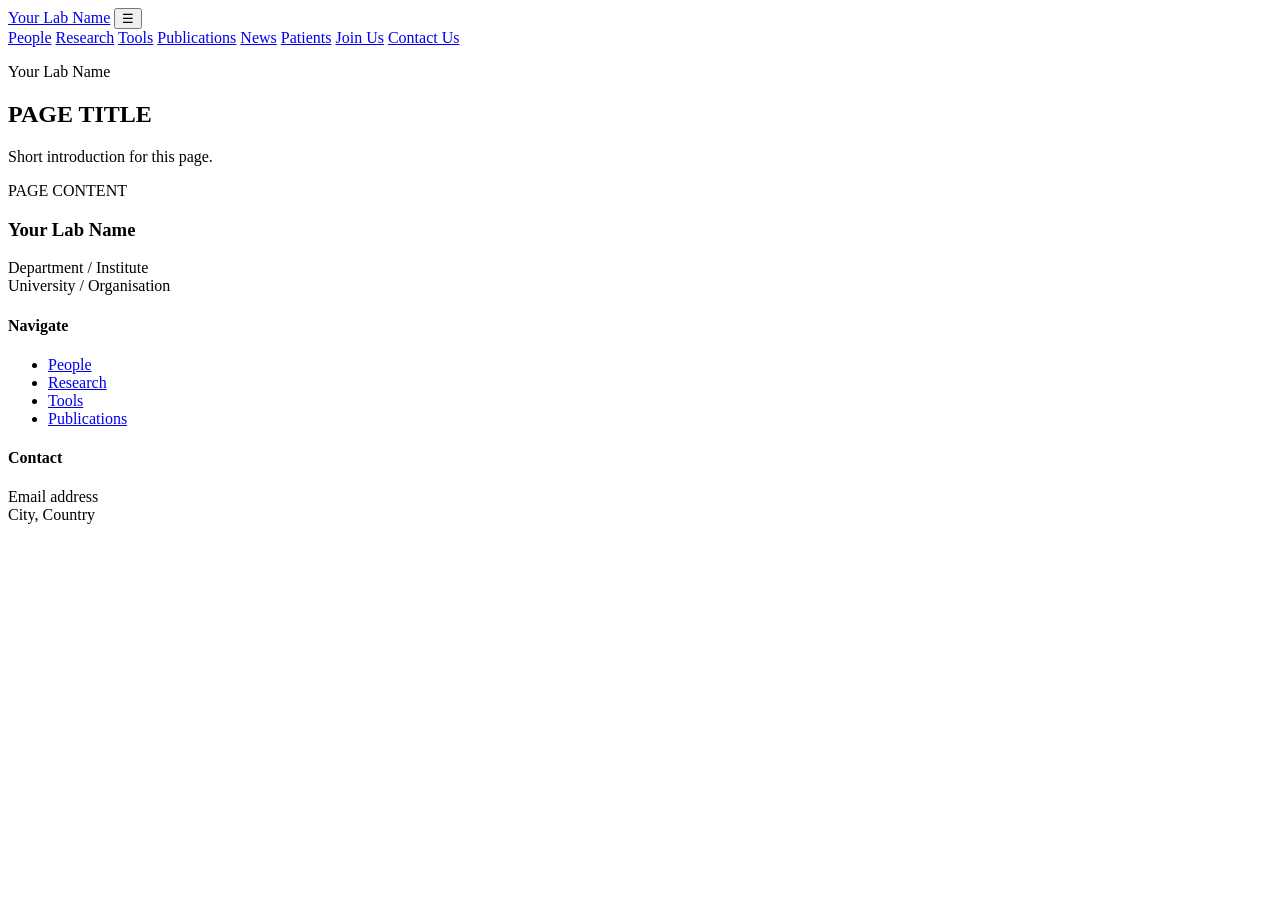
==== contact.html @ 0769b71f "Update contact.html" ====
<!DOCTYPE html>
<html lang="en">
<head>
  <meta charset="UTF-8" />
  <meta name="viewport" content="width=device-width, initial-scale=1.0" />
  <title>PAGE TITLE | Your Lab Name</title>
  <meta name="description" content="PAGE DESCRIPTION" />
  <link rel="stylesheet" href="style.css" />
</head>
<body>
  <header class="site-header">
    <div class="container nav-wrap">
      <a href="index.html" class="logo">Your Lab Name</a>
      <button class="menu-toggle" aria-label="Open menu">☰</button>
      <nav class="site-nav">
        <a href="people.html">People</a>
        <a href="research.html">Research</a>
        <a href="tools.html">Tools</a>
        <a href="publications.html">Publications</a>
        <a href="news.html">News</a>
        <a href="patients.html">Patients</a>
        <a href="join-us.html">Join Us</a>
        <a href="contact.html">Contact Us</a>
      </nav>
    </div>
  </header>

  <main>
    <section class="page-hero">
      <div class="container narrow">
        <p class="eyebrow">Your Lab Name</p>
        <h1>PAGE TITLE</h1>
        <p class="lead">Short introduction for this page.</p>
      </div>
    </section>

    <section class="section">
      <div class="container narrow">
        PAGE CONTENT
      </div>
    </section>
  </main>

  <footer class="site-footer">
    <div class="container footer-grid">
      <div>
        <h3>Your Lab Name</h3>
        <p>Department / Institute<br />University / Organisation</p>
      </div>
      <div>
        <h4>Navigate</h4>
        <ul>
          <li><a href="people.html">People</a></li>
          <li><a href="research.html">Research</a></li>
          <li><a href="tools.html">Tools</a></li>
          <li><a href="publications.html">Publications</a></li>
        </ul>
      </div>
      <div>
        <h4>Contact</h4>
        <p>Email address<br />City, Country</p>
      </div>
    </div>
  </footer>

  <script src="script.js"></script>
</body>
</html>
---- style.css ----

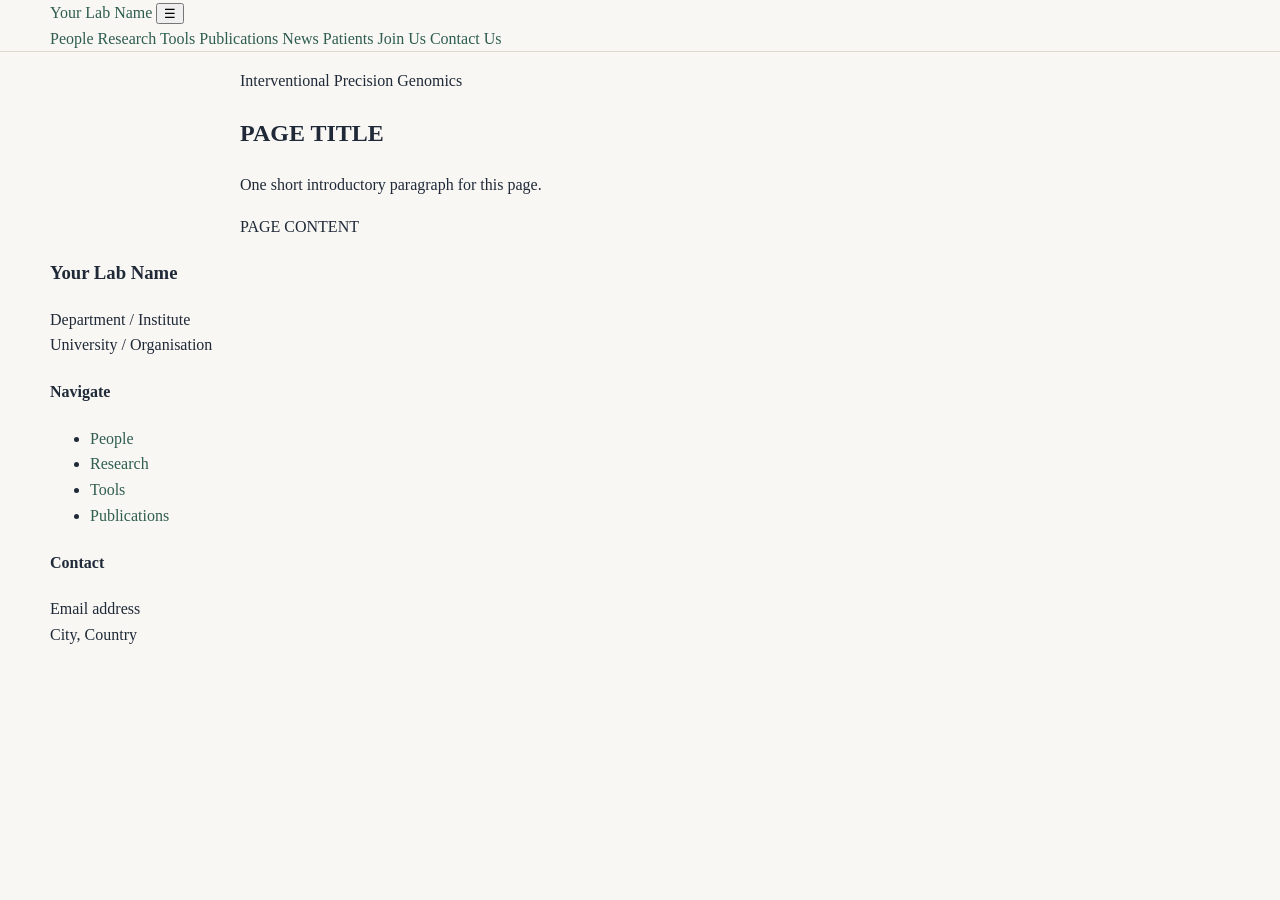
==== commit 5b765ca5: "Update contact.html" ====
--- a/contact.html
+++ b/contact.html
@@ -28,11 +28,11 @@
   <main>
     <section class="page-hero">
       <div class="container narrow">
-        <p class="eyebrow">Your Lab Name</p>
+        <p class="eyebrow">Interventional Precision Genomics</p>
         <h1>PAGE TITLE</h1>
-        <p class="lead">Short introduction for this page.</p>
-      </div>
-    </section>
+      <p class="lead">One short introductory paragraph for this page.</p>
+    </div>
+  </section>
 
     <section class="section">
       <div class="container narrow">
--- a/style.css
+++ b/style.css
@@ -1 +1,61 @@
+:root {
+  --bg: #f8f7f4;
+  --surface: #ffffff;
+  --surface-alt: #f1eee8;
+  --text: #1f2937;
+  --muted: #5f6b7a;
+  --border: #ded8cf;
+  --accent: #2f5d50;
+  --accent-dark: #23473d;
+  --max-width: 1180px;
+  --radius: 18px;
+  --shadow: 0 10px 30px rgba(0, 0, 0, 0.06);
+}
 
+* {
+  box-sizing: border-box;
+}
+
+html {
+  scroll-behavior: smooth;
+}
+
+body {
+  margin: 0;
+  font-family: Georgia, "Times New Roman", serif;
+  color: var(--text);
+  background: var(--bg);
+  line-height: 1.6;
+}
+
+img {
+  max-width: 100%;
+  display: block;
+}
+
+a {
+  color: var(--accent);
+  text-decoration: none;
+}
+
+a:hover {
+  text-decoration: underline;
+}
+
+.container {
+  width: min(var(--max-width), calc(100% - 2rem));
+  margin: 0 auto;
+}
+
+.narrow {
+  width: min(800px, 100%);
+}
+
+.site-header {
+  position: sticky;
+  top: 0;
+  z-index: 50;
+  background: rgba(248, 247, 244, 0.92);
+  backdrop-filter: blur(10px);
+  border-bottom: 1px solid var(--border);
+}
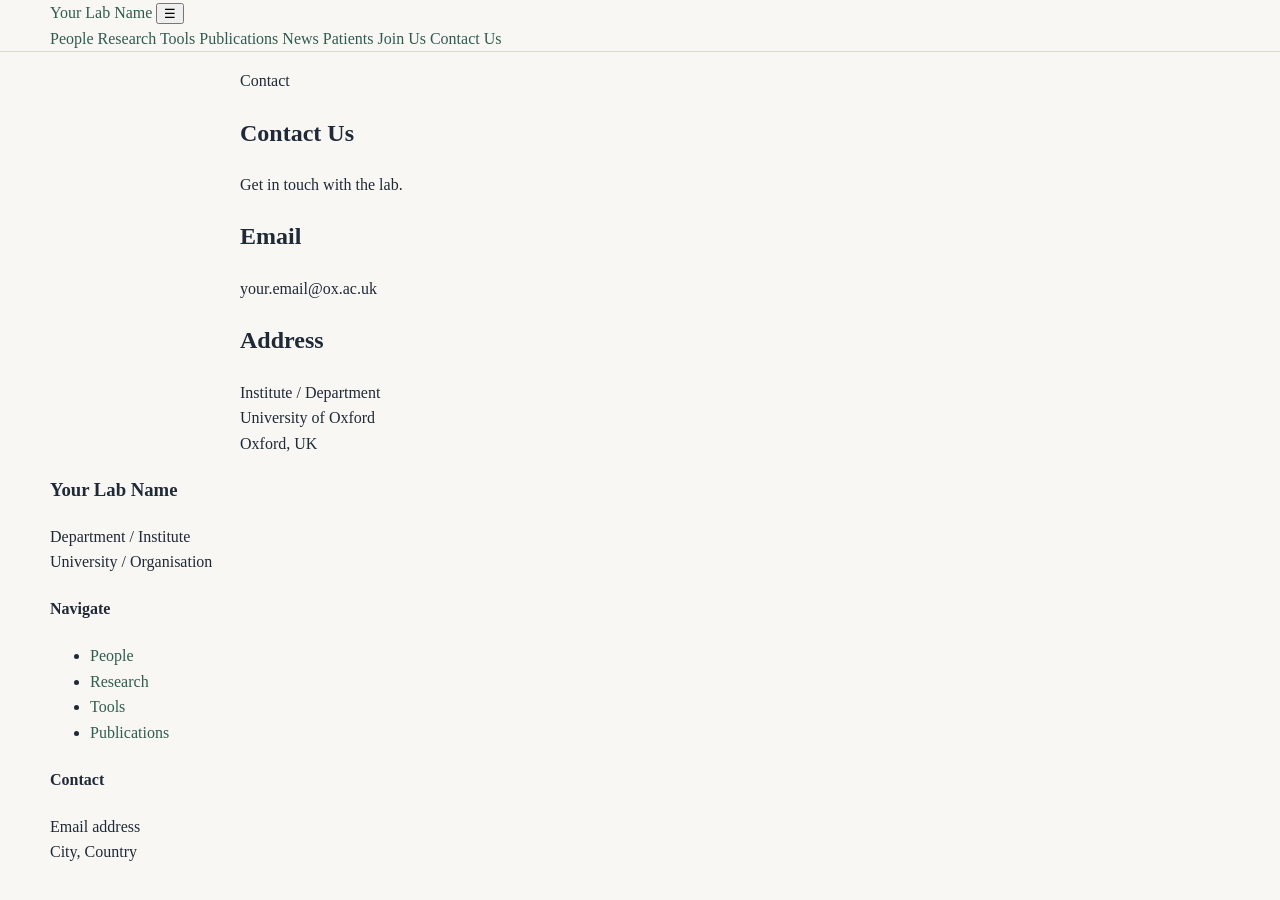
==== commit 08871049: "Update contact.html" ====
--- a/contact.html
+++ b/contact.html
@@ -25,21 +25,30 @@
     </div>
   </header>
 
-  <main>
-    <section class="page-hero">
-      <div class="container narrow">
-        <p class="eyebrow">Interventional Precision Genomics</p>
-        <h1>PAGE TITLE</h1>
-      <p class="lead">One short introductory paragraph for this page.</p>
+ <main>
+  <section class="page-hero">
+    <div class="container narrow">
+      <p class="eyebrow">Contact</p>
+      <h1>Contact Us</h1>
+      <p class="lead">Get in touch with the lab.</p>
     </div>
   </section>
 
-    <section class="section">
-      <div class="container narrow">
-        PAGE CONTENT
+  <section class="section">
+    <div class="container narrow">
+      <div class="contact-layout">
+        <div class="contact-card">
+          <h2>Email</h2>
+          <p>your.email@ox.ac.uk</p>
+        </div>
+        <div class="contact-card">
+          <h2>Address</h2>
+          <p>Institute / Department<br />University of Oxford<br />Oxford, UK</p>
+        </div>
       </div>
-    </section>
-  </main>
+    </div>
+  </section>
+</main>
 
   <footer class="site-footer">
     <div class="container footer-grid">
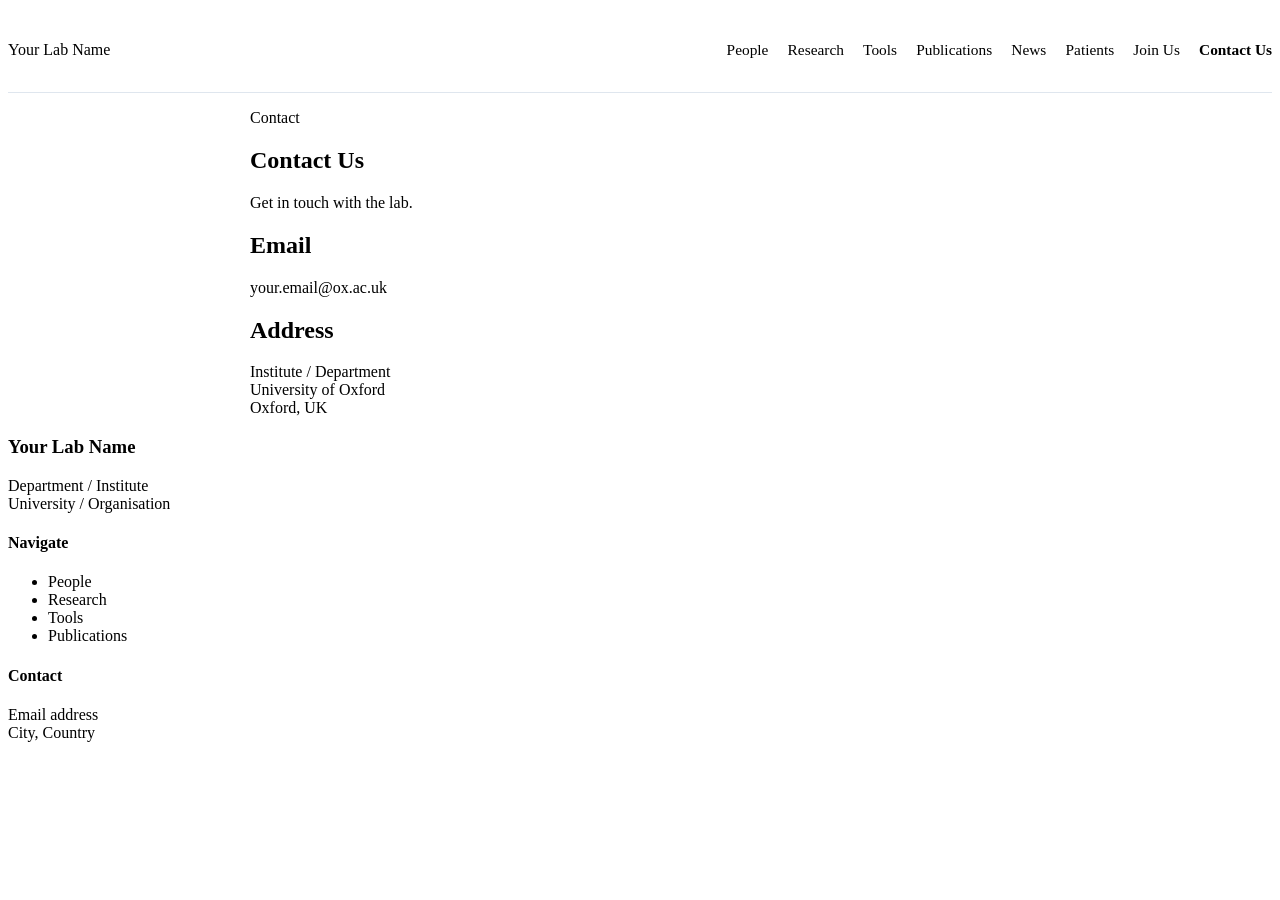
==== commit 98c0cd91: "Update contact.html" ====
--- a/contact.html
+++ b/contact.html
@@ -25,7 +25,7 @@
     </div>
   </header>
 
- <main>
+<main>
   <section class="page-hero">
     <div class="container narrow">
       <p class="eyebrow">Contact</p>
--- a/style.css
+++ b/style.css
@@ -1,61 +1,85 @@
 :root {
-  --bg: #f8f7f4;
-  --surface: #ffffff;
-  --surface-alt: #f1eee8;
-  --text: #1f2937;
-  --muted: #5f6b7a;
-  --border: #ded8cf;
-  --accent: #2f5d50;
-  --accent-dark: #23473d;
-  --max-width: 1180px;
-  --radius: 18px;
-  --shadow: 0 10px 30px rgba(0, 0, 0, 0.06);
 }
-
-* {
-  box-sizing: border-box;
-}
-
-html {
-  scroll-behavior: smooth;
-}
-
-body {
-  margin: 0;
-  font-family: Georgia, "Times New Roman", serif;
-  color: var(--text);
-  background: var(--bg);
-  line-height: 1.6;
-}
-
-img {
-  max-width: 100%;
-  display: block;
-}
-
-a {
-  color: var(--accent);
-  text-decoration: none;
-}
-
-a:hover {
-  text-decoration: underline;
-}
+img { max-width: 100%; display: block; }
+a { color: var(--accent); text-decoration: none; }
+a:hover { text-decoration: underline; }
 
 .container {
-  width: min(var(--max-width), calc(100% - 2rem));
+  width: min(var(--max-width), calc(100% - 2.4rem));
   margin: 0 auto;
 }
 
 .narrow {
-  width: min(800px, 100%);
+  width: min(780px, 100%);
 }
 
 .site-header {
   position: sticky;
   top: 0;
   z-index: 50;
-  background: rgba(248, 247, 244, 0.92);
+  background: rgba(255,255,255,0.92);
   backdrop-filter: blur(10px);
-  border-bottom: 1px solid var(--border);
+  border-bottom: 1px solid rgba(216,224,234,0.8);
 }
+
+.nav-wrap {
+  min-height: 84px;
+  display: flex;
+  align-items: center;
+  justify-content: space-between;
+  gap: 1.5rem;
+}
+
+.brand {
+  display: flex;
+  align-items: center;
+  gap: 0.9rem;
+  color: var(--text);
+  font-weight: 700;
+}
+
+.brand:hover { text-decoration: none; }
+.brand-logo {
+  width: 52px;
+  height: 52px;
+  object-fit: contain;
+}
+
+.brand-text {
+  font-size: 1rem;
+  line-height: 1.2;
+}
+
+.site-nav {
+  display: flex;
+  flex-wrap: wrap;
+  gap: 1.2rem;
+}
+
+.site-nav a {
+  color: var(--text);
+  font-size: 0.96rem;
+}
+
+.site-nav a.active {
+  color: var(--accent);
+  font-weight: 700;
+}
+
+.menu-toggle {
+  display: none;
+  border: 1px solid var(--border);
+  background: white;
+  border-radius: 10px;
+  padding: 0.55rem 0.8rem;
+  cursor: pointer;
+}
+
+.hero {
+  padding: 4.5rem 0 4rem;
+}
+
+.hero-home-grid {
+  display: grid;
+  grid-template-columns: 1.1fr 0.9fr;
+}
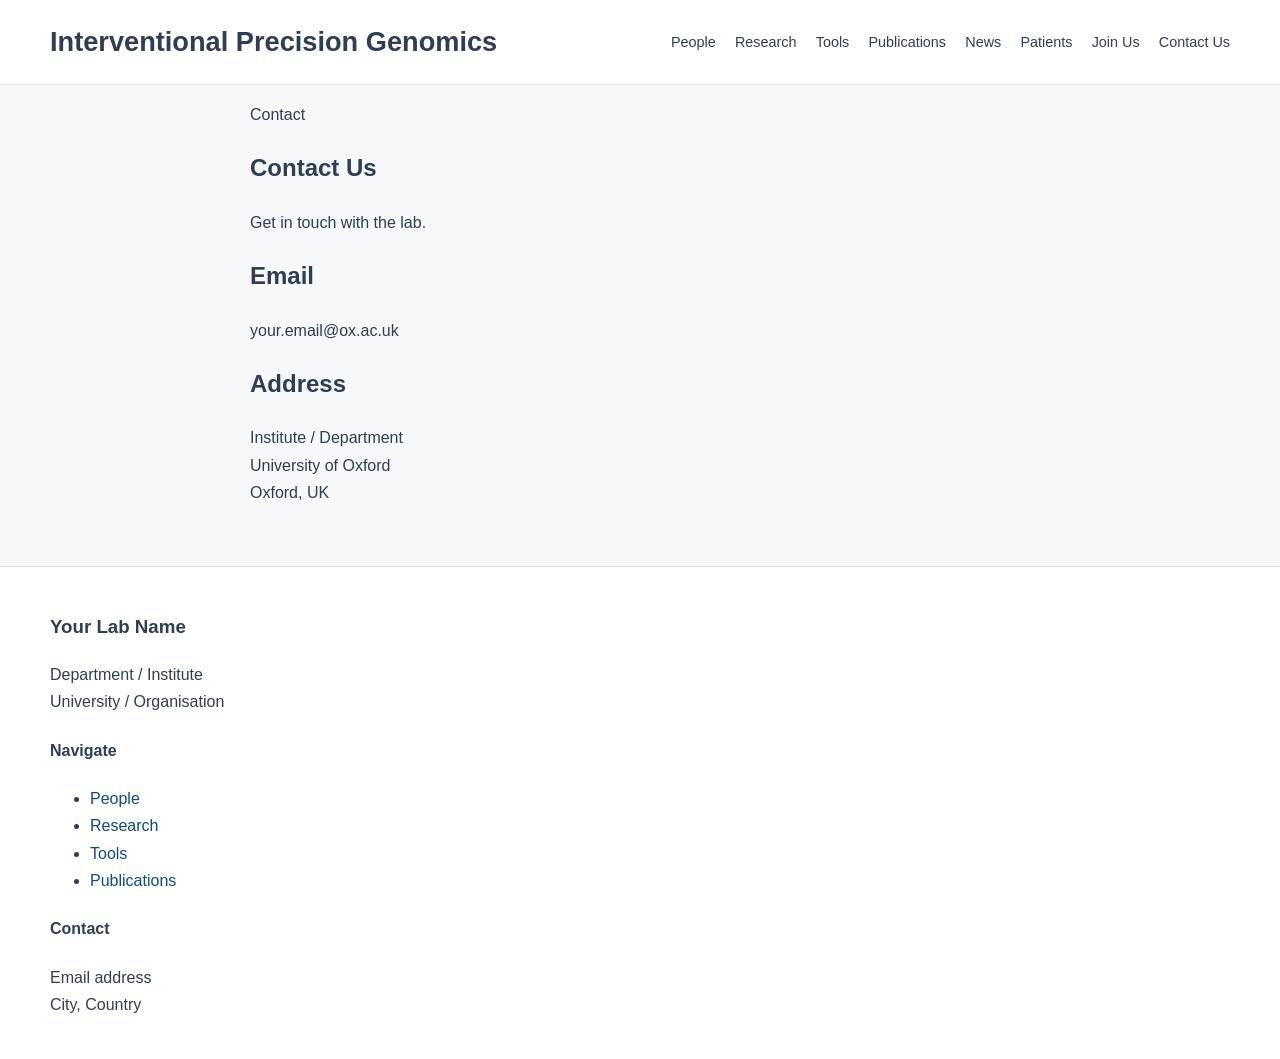
==== commit fab56371: "Update contact.html" ====
--- a/contact.html
+++ b/contact.html
@@ -3,16 +3,18 @@
 <head>
   <meta charset="UTF-8" />
   <meta name="viewport" content="width=device-width, initial-scale=1.0" />
-  <title>PAGE TITLE | Your Lab Name</title>
-  <meta name="description" content="PAGE DESCRIPTION" />
+  <title>Interventional Precision Genomics</title>
+  <meta name="description" content="Interventional Precision Genomics develops translational frameworks, tools, and genomic strategies for rare disease." />
   <link rel="stylesheet" href="style.css" />
 </head>
 <body>
   <header class="site-header">
     <div class="container nav-wrap">
-      <a href="index.html" class="logo">Your Lab Name</a>
-      <button class="menu-toggle" aria-label="Open menu">☰</button>
-      <nav class="site-nav">
+      <a href="index.html" class="brand" aria-label="Interventional Precision Genomics home">
+        <span class="brand-text">Interventional Precision Genomics</span>
+      </a>
+
+      <nav class="site-nav" id="site-nav">
         <a href="people.html">People</a>
         <a href="research.html">Research</a>
         <a href="tools.html">Tools</a>
--- a/style.css
+++ b/style.css
@@ -1,8 +1,56 @@
 :root {
+  --accent: #0b4a8b;
+  --accent-dark: #08376a;
+  --text: #2f3d56;
+  --muted: #5c6b80;
+  --bg: #f7f8fa;
+  --surface: #ffffff;
+  --surface-alt: #eef3f8;
+  --border: #d8e0ea;
+  --max-width: 1180px;
+  --radius: 20px;
+  --shadow-soft: 0 18px 45px rgba(18, 42, 76, 0.08);
 }
-img { max-width: 100%; display: block; }
-a { color: var(--accent); text-decoration: none; }
-a:hover { text-decoration: underline; }
+
+* {
+  box-sizing: border-box;
+}
+
+html {
+  scroll-behavior: smooth;
+}
+
+body {
+  margin: 0;
+  font-family: Arial, Helvetica, sans-serif;
+  color: var(--text);
+  background: var(--bg);
+  line-height: 1.7;
+}
+
+img {
+  max-width: 100%;
+  display: block;
+}
+
+img,
+svg {
+  height: auto;
+}
+
+a {
+  color: var(--accent);
+  text-decoration: none;
+}
+
+button,
+a {
+  transition: all 0.2s ease;
+}
+
+a:hover {
+  text-decoration: none;
+}
 
 .container {
   width: min(var(--max-width), calc(100% - 2.4rem));
@@ -17,9 +65,9 @@
   position: sticky;
   top: 0;
   z-index: 50;
-  background: rgba(255,255,255,0.92);
+  background: rgba(255, 255, 255, 0.94);
   backdrop-filter: blur(10px);
-  border-bottom: 1px solid rgba(216,224,234,0.8);
+  border-bottom: 1px solid rgba(216, 224, 234, 0.8);
 }
 
 .nav-wrap {
@@ -30,56 +78,44 @@
   gap: 1.5rem;
 }
 
+.site-footer {
+  margin-top: 60px;
+  padding: 25px 0;
+  border-top: 1px solid var(--border);
+  background: var(--surface);
+}
+
+.footer-inner {
+  text-align: center;
+  font-size: 0.9rem;
+  color: var(--muted);
+}
+
 .brand {
-  display: flex;
-  align-items: center;
-  gap: 0.9rem;
+  text-decoration: none;
   color: var(--text);
+}
+
+.brand-text {
+  font-size: 1.7rem;
   font-weight: 700;
 }
 
-.brand:hover { text-decoration: none; }
-.brand-logo {
-  width: 52px;
-  height: 52px;
-  object-fit: contain;
-}
-
-.brand-text {
-  font-size: 1rem;
-  line-height: 1.2;
-}
 
 .site-nav {
   display: flex;
-  flex-wrap: wrap;
   gap: 1.2rem;
 }
 
 .site-nav a {
+  font-size: 0.9rem;
   color: var(--text);
-  font-size: 0.96rem;
 }
 
-.site-nav a.active {
+.site-nav a:hover {
   color: var(--accent);
-  font-weight: 700;
 }
 
 .menu-toggle {
   display: none;
-  border: 1px solid var(--border);
-  background: white;
-  border-radius: 10px;
-  padding: 0.55rem 0.8rem;
-  cursor: pointer;
 }
-
-.hero {
-  padding: 4.5rem 0 4rem;
-}
-
-.hero-home-grid {
-  display: grid;
-  grid-template-columns: 1.1fr 0.9fr;
-}
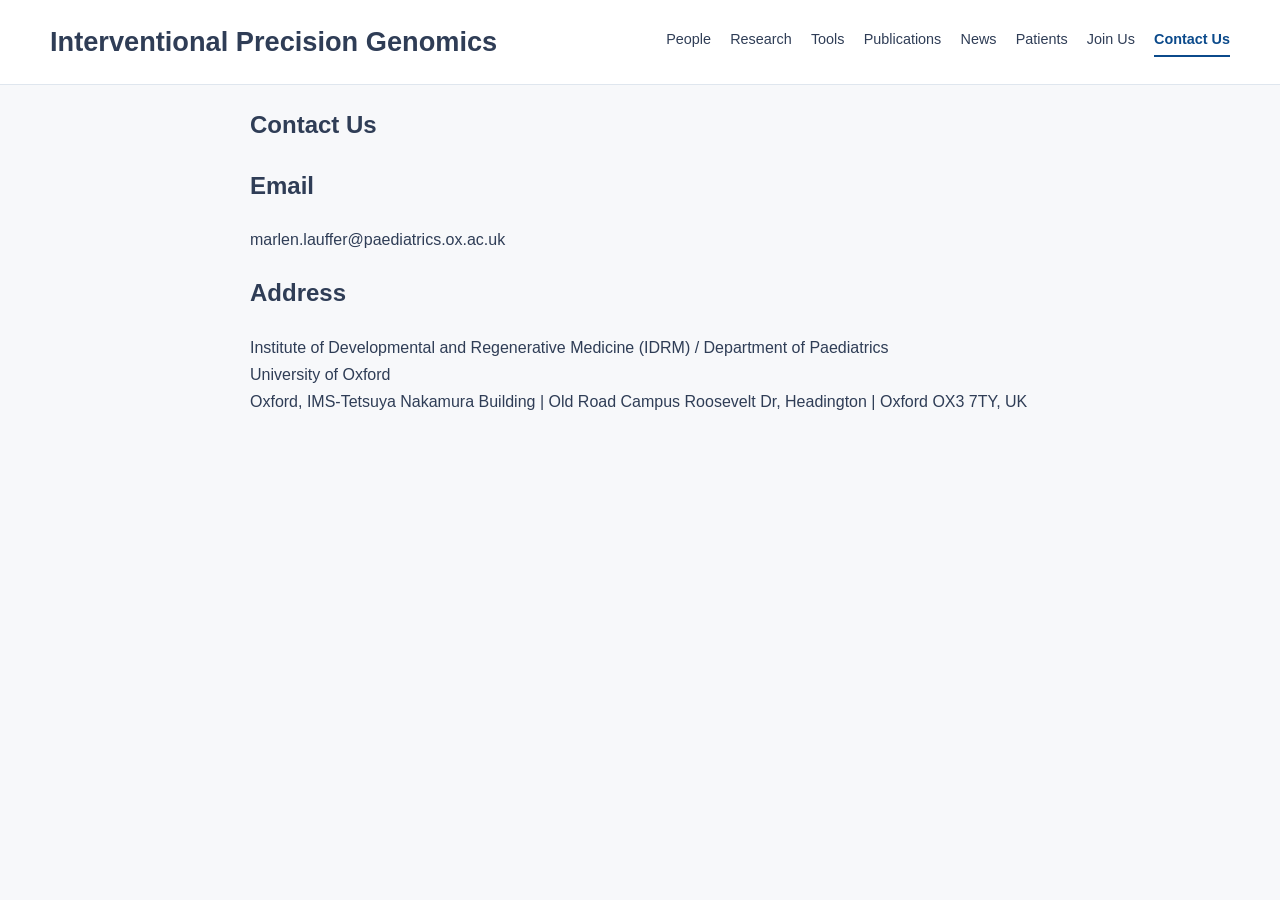
==== commit cbe7f2d9: "Update contact.html" ====
--- a/contact.html
+++ b/contact.html
@@ -30,9 +30,9 @@
 <main>
   <section class="page-hero">
     <div class="container narrow">
-      <p class="eyebrow">Contact</p>
+      <p class="eyebrow"></p>
       <h1>Contact Us</h1>
-      <p class="lead">Get in touch with the lab.</p>
+      <p class="lead"></p>
     </div>
   </section>
 
@@ -41,39 +41,18 @@
       <div class="contact-layout">
         <div class="contact-card">
           <h2>Email</h2>
-          <p>your.email@ox.ac.uk</p>
+          <p>marlen.lauffer@paediatrics.ox.ac.uk</p>
         </div>
         <div class="contact-card">
           <h2>Address</h2>
-          <p>Institute / Department<br />University of Oxford<br />Oxford, UK</p>
+          <p>Institute of Developmental and Regenerative Medicine (IDRM) / Department of Paediatrics<br />University of Oxford<br />Oxford, IMS-Tetsuya Nakamura Building | Old Road Campus
+              Roosevelt Dr, Headington | Oxford OX3 7TY, UK</p>
         </div>
       </div>
     </div>
   </section>
 </main>
 
-  <footer class="site-footer">
-    <div class="container footer-grid">
-      <div>
-        <h3>Your Lab Name</h3>
-        <p>Department / Institute<br />University / Organisation</p>
-      </div>
-      <div>
-        <h4>Navigate</h4>
-        <ul>
-          <li><a href="people.html">People</a></li>
-          <li><a href="research.html">Research</a></li>
-          <li><a href="tools.html">Tools</a></li>
-          <li><a href="publications.html">Publications</a></li>
-        </ul>
-      </div>
-      <div>
-        <h4>Contact</h4>
-        <p>Email address<br />City, Country</p>
-      </div>
-    </div>
-  </footer>
-
   <script src="script.js"></script>
 </body>
 </html>
--- a/style.css
+++ b/style.css
@@ -119,3 +119,10 @@
 .menu-toggle {
   display: none;
 }
+
+.site-nav a.active {
+  color: var(--accent);
+  font-weight: 600;
+  border-bottom: 2px solid var(--accent);
+  padding-bottom: 3px;
+}
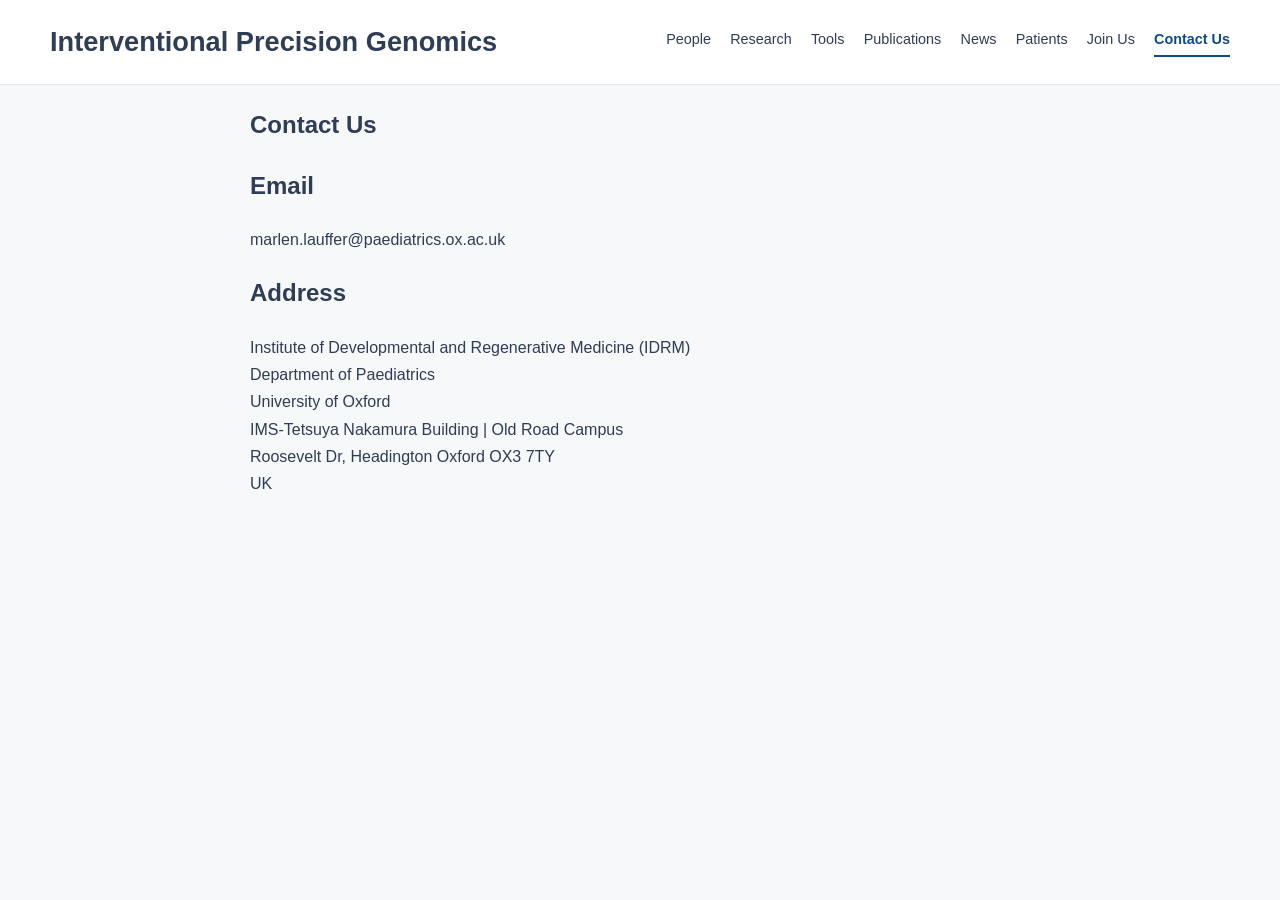
==== commit 43a70db5: "Update contact.html" ====
--- a/contact.html
+++ b/contact.html
@@ -45,8 +45,12 @@
         </div>
         <div class="contact-card">
           <h2>Address</h2>
-          <p>Institute of Developmental and Regenerative Medicine (IDRM) / Department of Paediatrics<br />University of Oxford<br />Oxford, IMS-Tetsuya Nakamura Building | Old Road Campus
-              Roosevelt Dr, Headington | Oxford OX3 7TY, UK</p>
+          <p>Institute of Developmental and Regenerative Medicine (IDRM)<br>
+              Department of Paediatrics<br>
+              University of Oxford<br>
+              IMS-Tetsuya Nakamura Building | Old Road Campus<br>
+              Roosevelt Dr, Headington Oxford OX3 7TY<br>
+              UK</p>
         </div>
       </div>
     </div>
--- a/style.css
+++ b/style.css
@@ -126,3 +126,37 @@
   border-bottom: 2px solid var(--accent);
   padding-bottom: 3px;
 }
+
+.person-profile {
+  display: flex;
+  gap: 40px;
+  align-items: flex-start;
+  margin-top: 25px;
+}
+
+.person-photo {
+  width: 420px;
+  height: auto;
+  border-radius: 12px;
+  flex: 0 0 420px;
+}
+
+.person-bio {
+  flex: 1;
+}
+
+.person-bio p:first-child {
+  margin-top: 0;
+}
+
+@media (max-width: 800px) {
+  .person-profile {
+    flex-direction: column;
+  }
+}
+
+.person-bio h3,
+.person-bio h4,
+.person-bio p:first-child {
+  margin-top: 0;
+}
